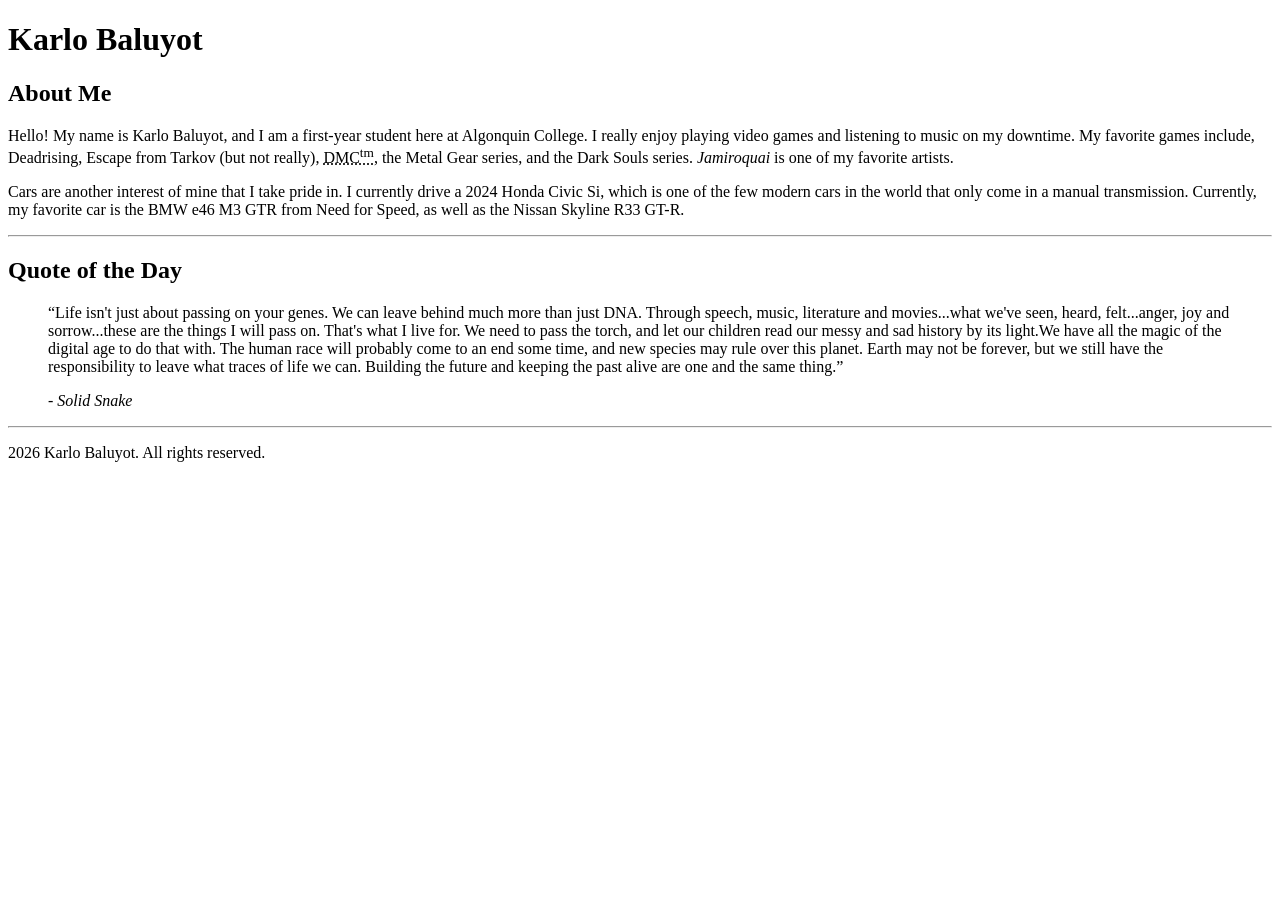
==== html-assignment/index.html @ 9b961849 "Added a second paragraph and edited the footer for the quote." ====
<!DOCTYPE html>
<html lang="en">
<head>
    <meta charset="UTF-8">
    <meta name="viewport" content="width=device-width, initial-scale=1.0">
    <title>HTML Assignment</title>
</head>
<body>
    <header>
        <h1>Karlo Baluyot</h1>
    </header>
    <article>
        <h2>About Me</h2>
        <p>Hello! My name is Karlo Baluyot, and I am a first-year student here at Algonquin College. I really enjoy playing video games and listening to music on my downtime. My favorite games include, Deadrising, Escape from Tarkov (but not really), <abbr title="Devil May Cry">DMC<sup>tm</sup></abbr>, the Metal Gear series, and the Dark Souls series. <em>Jamiroquai</em> is one of my favorite artists.</p>
        <p>Cars are another interest of mine that I take pride in. I currently drive a 2024 Honda Civic Si, which is one of the few modern cars in the world that only come in a manual transmission. Currently, my favorite car is the BMW e46 M3 GTR from Need for Speed, as well as the Nissan Skyline R33 GT-R.</p>
    <hr>
        <h2>Quote of the Day</h2>
        <blockquote cite="Metal Gear Solid:2 - Sons of Liberty">
            <p>“Life isn't just about passing on your genes. We can leave behind much more than just DNA. Through speech, music, literature and movies...what we've seen, heard, felt...anger, joy and sorrow...these are the things I will pass on. That's what I live for. We need to pass the torch, and let our children read our messy and sad history by its light.We have all the magic of the digital age to do that with. The human race will probably come to an end some time, and new species may rule over this planet. Earth may not be forever, but we still have the responsibility to leave what traces of life we can. Building the future and keeping the past alive are one and the same thing.”</p>
            <footer>- <em>Solid Snake</em></footer>
        </blockquote>
    </article>
    <hr>
    <footer>
        <p>2026 Karlo Baluyot. All rights reserved.</p>
    </footer>
</body>
</html>
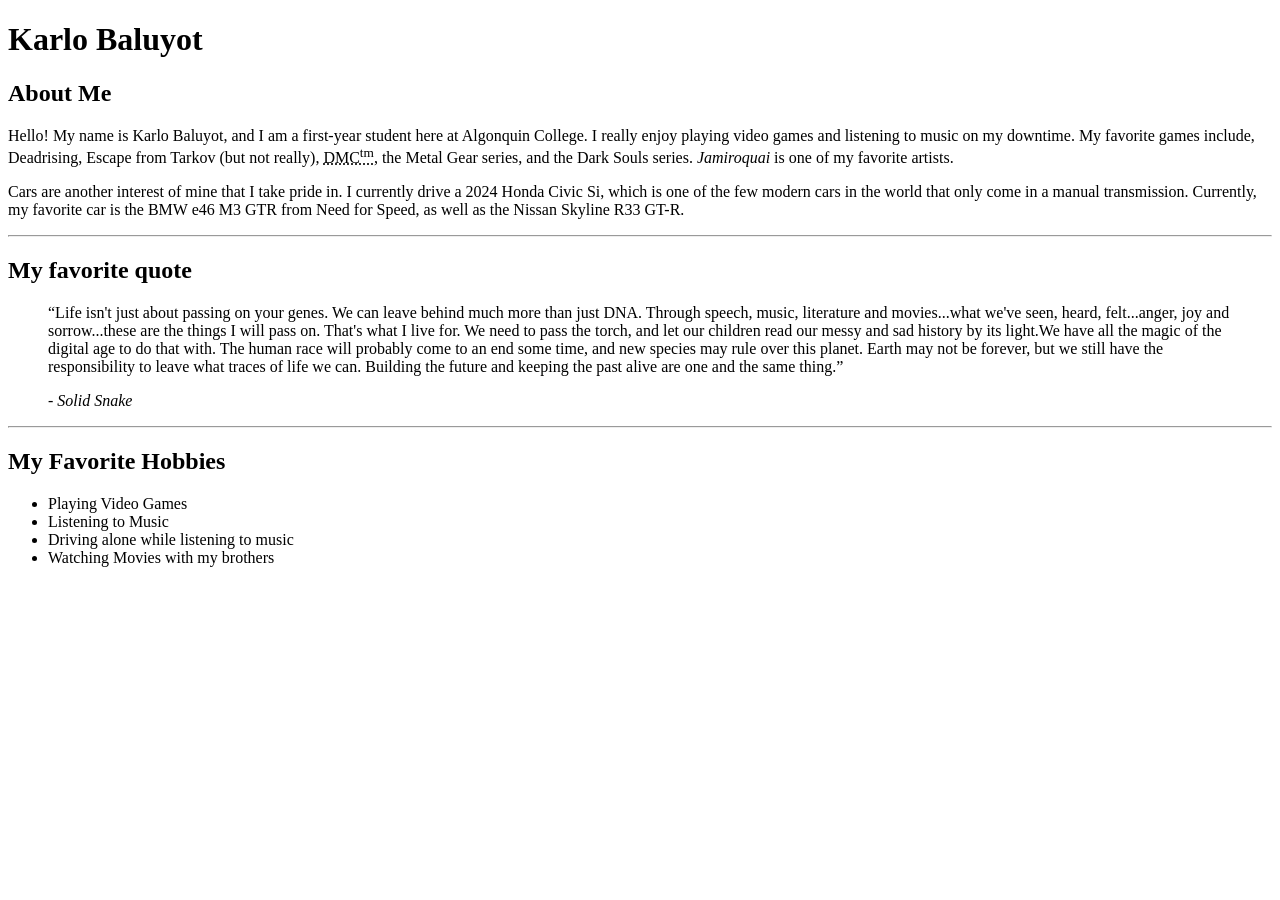
==== commit 55920742: "(WEEK 4) Created a "My Favorite Hobbies" section of my code using lists" ====
--- a/html-assignment/index.html
+++ b/html-assignment/index.html
@@ -14,15 +14,18 @@
         <p>Hello! My name is Karlo Baluyot, and I am a first-year student here at Algonquin College. I really enjoy playing video games and listening to music on my downtime. My favorite games include, Deadrising, Escape from Tarkov (but not really), <abbr title="Devil May Cry">DMC<sup>tm</sup></abbr>, the Metal Gear series, and the Dark Souls series. <em>Jamiroquai</em> is one of my favorite artists.</p>
         <p>Cars are another interest of mine that I take pride in. I currently drive a 2024 Honda Civic Si, which is one of the few modern cars in the world that only come in a manual transmission. Currently, my favorite car is the BMW e46 M3 GTR from Need for Speed, as well as the Nissan Skyline R33 GT-R.</p>
     <hr>
-        <h2>Quote of the Day</h2>
+        <h2>My favorite quote</h2>
         <blockquote cite="Metal Gear Solid:2 - Sons of Liberty">
             <p>“Life isn't just about passing on your genes. We can leave behind much more than just DNA. Through speech, music, literature and movies...what we've seen, heard, felt...anger, joy and sorrow...these are the things I will pass on. That's what I live for. We need to pass the torch, and let our children read our messy and sad history by its light.We have all the magic of the digital age to do that with. The human race will probably come to an end some time, and new species may rule over this planet. Earth may not be forever, but we still have the responsibility to leave what traces of life we can. Building the future and keeping the past alive are one and the same thing.”</p>
             <footer>- <em>Solid Snake</em></footer>
         </blockquote>
-    </article>
     <hr>
-    <footer>
-        <p>2026 Karlo Baluyot. All rights reserved.</p>
-    </footer>
+        <h2>My Favorite Hobbies</h2>
+        <ul>
+            <li>Playing Video Games</li>
+            <li>Listening to Music</li>
+            <li>Driving alone while listening to music</li>
+            <li>Watching Movies with my brothers</li>
+        </ul>
 </body>
 </html>
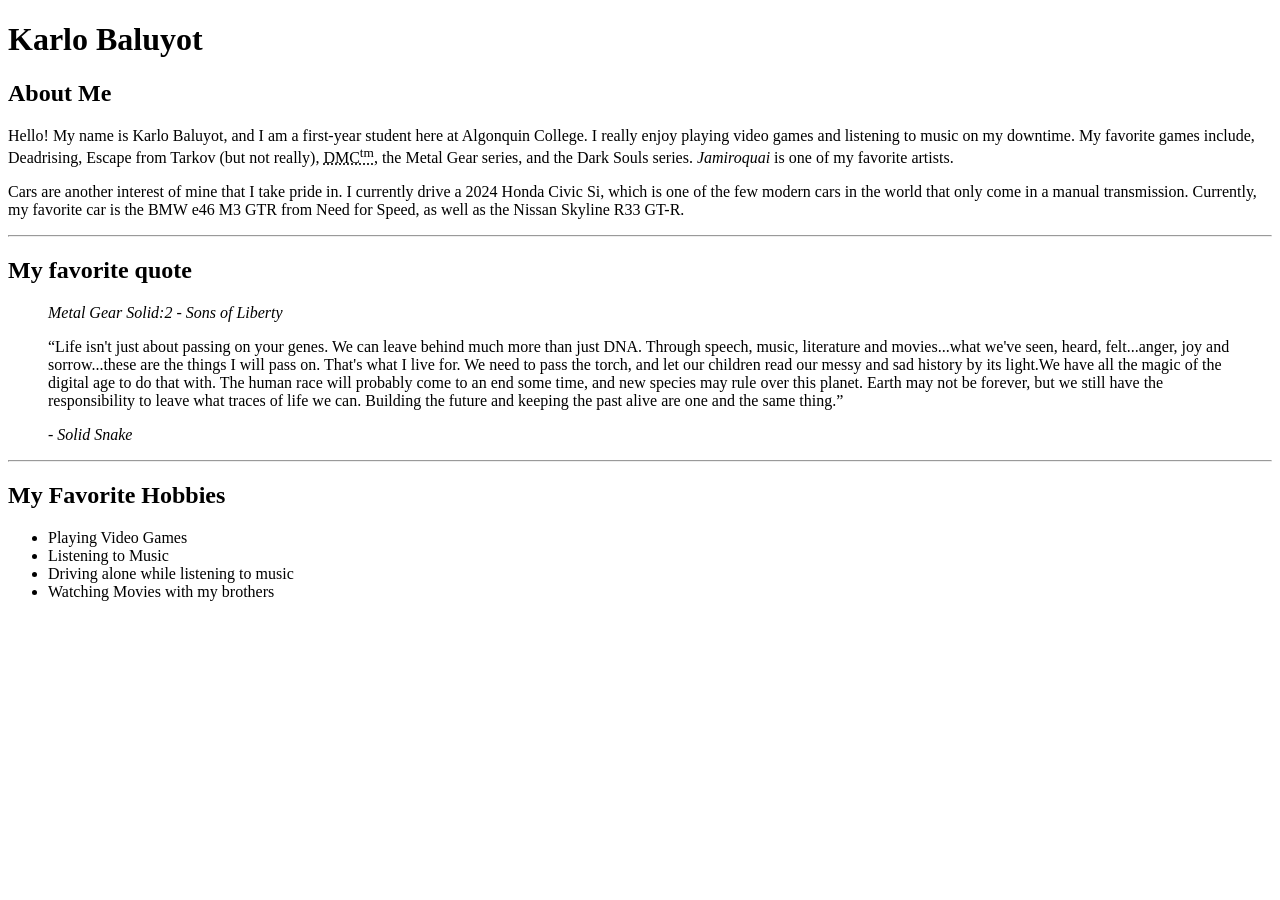
==== commit e65b7e4a: "Fixed some errors with the articles and blockquote for the main quote" ====
--- a/html-assignment/index.html
+++ b/html-assignment/index.html
@@ -13,13 +13,18 @@
         <h2>About Me</h2>
         <p>Hello! My name is Karlo Baluyot, and I am a first-year student here at Algonquin College. I really enjoy playing video games and listening to music on my downtime. My favorite games include, Deadrising, Escape from Tarkov (but not really), <abbr title="Devil May Cry">DMC<sup>tm</sup></abbr>, the Metal Gear series, and the Dark Souls series. <em>Jamiroquai</em> is one of my favorite artists.</p>
         <p>Cars are another interest of mine that I take pride in. I currently drive a 2024 Honda Civic Si, which is one of the few modern cars in the world that only come in a manual transmission. Currently, my favorite car is the BMW e46 M3 GTR from Need for Speed, as well as the Nissan Skyline R33 GT-R.</p>
+    </article>
     <hr>
+    <article>
         <h2>My favorite quote</h2>
-        <blockquote cite="Metal Gear Solid:2 - Sons of Liberty">
+        <blockquote> 
+        <cite>Metal Gear Solid:2 - Sons of Liberty</cite>
             <p>“Life isn't just about passing on your genes. We can leave behind much more than just DNA. Through speech, music, literature and movies...what we've seen, heard, felt...anger, joy and sorrow...these are the things I will pass on. That's what I live for. We need to pass the torch, and let our children read our messy and sad history by its light.We have all the magic of the digital age to do that with. The human race will probably come to an end some time, and new species may rule over this planet. Earth may not be forever, but we still have the responsibility to leave what traces of life we can. Building the future and keeping the past alive are one and the same thing.”</p>
             <footer>- <em>Solid Snake</em></footer>
         </blockquote>
+    </article>
     <hr>
+    <article>
         <h2>My Favorite Hobbies</h2>
         <ul>
             <li>Playing Video Games</li>
@@ -27,5 +32,6 @@
             <li>Driving alone while listening to music</li>
             <li>Watching Movies with my brothers</li>
         </ul>
+    </article>
 </body>
 </html>
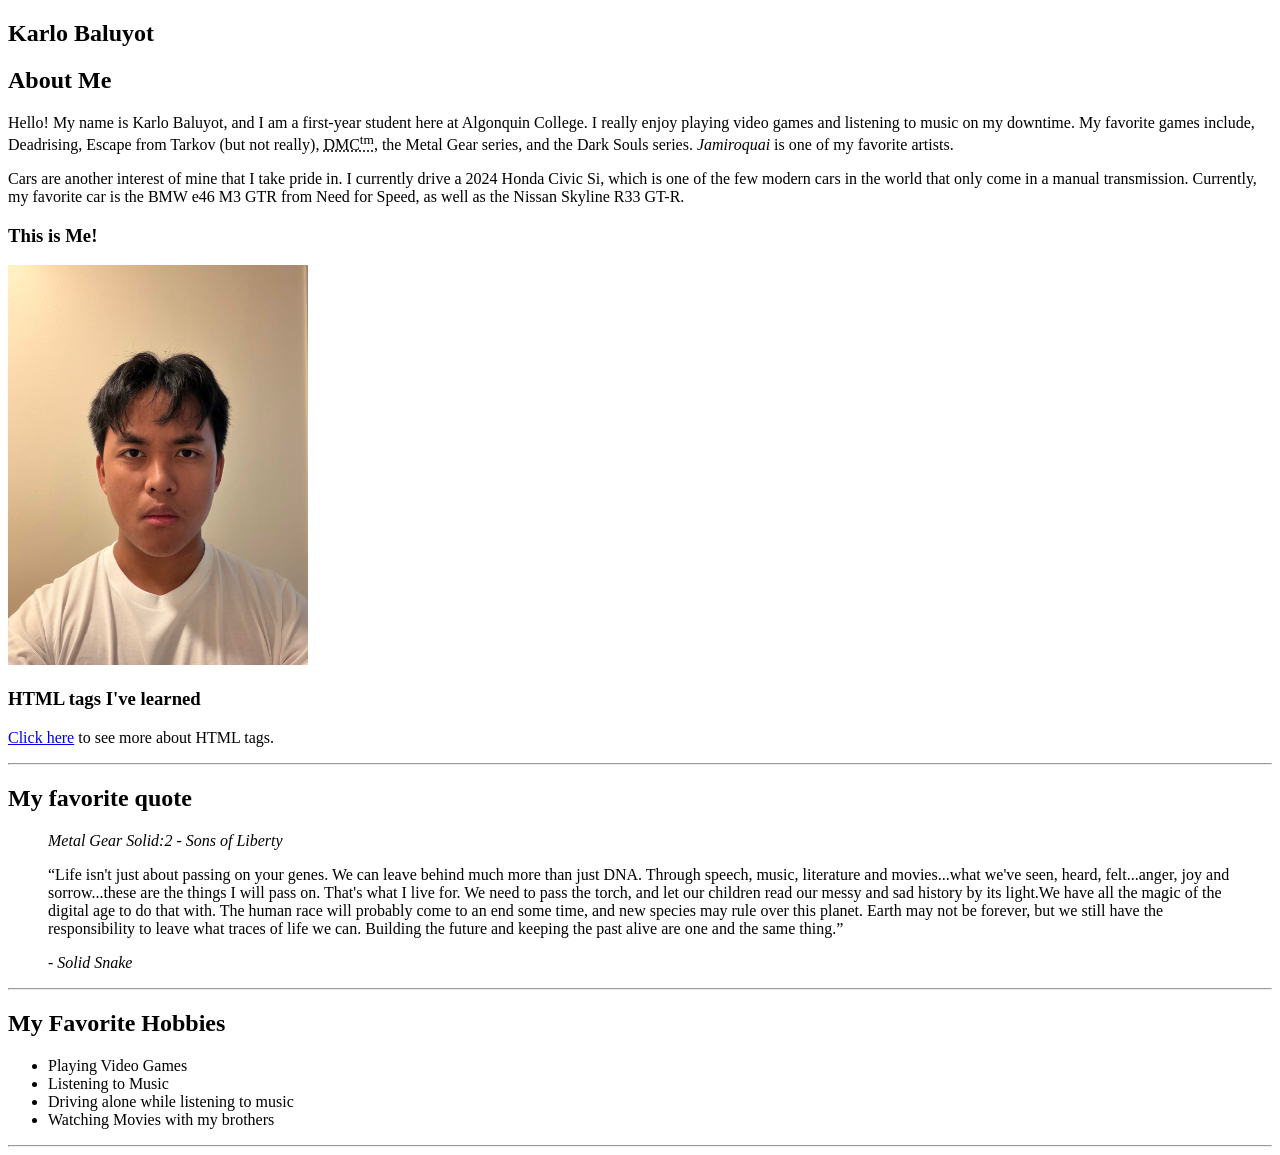
==== commit ed4cee4b: "Added indents through-out my code, created sections, added the notes.html, and added an image of mys" ====
--- a/html-assignment/index.html
+++ b/html-assignment/index.html
@@ -6,15 +6,27 @@
     <title>HTML Assignment</title>
 </head>
 <body>
-    <header>
-        <h1>Karlo Baluyot</h1>
-    </header>
+    <section>
+        <header>
+            <h1>Karlo Baluyot</h1>
+        </header>
     <article>
         <h2>About Me</h2>
-        <p>Hello! My name is Karlo Baluyot, and I am a first-year student here at Algonquin College. I really enjoy playing video games and listening to music on my downtime. My favorite games include, Deadrising, Escape from Tarkov (but not really), <abbr title="Devil May Cry">DMC<sup>tm</sup></abbr>, the Metal Gear series, and the Dark Souls series. <em>Jamiroquai</em> is one of my favorite artists.</p>
-        <p>Cars are another interest of mine that I take pride in. I currently drive a 2024 Honda Civic Si, which is one of the few modern cars in the world that only come in a manual transmission. Currently, my favorite car is the BMW e46 M3 GTR from Need for Speed, as well as the Nissan Skyline R33 GT-R.</p>
+            <p>Hello! My name is Karlo Baluyot, and I am a first-year student here at Algonquin College. I really enjoy playing video games and listening to music on my downtime. My favorite games include, Deadrising, Escape from Tarkov (but not really), <abbr title="Devil May Cry">DMC<sup>tm</sup></abbr>, the Metal Gear series, and the Dark Souls series. <em>Jamiroquai</em> is one of my favorite artists.</p>
+            <p>Cars are another interest of mine that I take pride in. I currently drive a 2024 Honda Civic Si, which is one of the few modern cars in the world that only come in a manual transmission. Currently, my favorite car is the BMW e46 M3 GTR from Need for Speed, as well as the Nissan Skyline R33 GT-R.</p>
+        </article>
+    <h3>This is Me!</h3>
+        <article>
+            <img src="images/IMG_8944.jpg" alt="A photograph of Karlo" title="Karlo" width="300">
+        </article>
+    <article>
+            <h3>HTML tags I've learned</h3>
+            <p><a href="notes.html">Click here</a> to see more about HTML tags.</p>
     </article>
+
+    </section>
     <hr>
+    
     <article>
         <h2>My favorite quote</h2>
         <blockquote> 
@@ -24,6 +36,7 @@
         </blockquote>
     </article>
     <hr>
+    <section>
     <article>
         <h2>My Favorite Hobbies</h2>
         <ul>
@@ -33,5 +46,8 @@
             <li>Watching Movies with my brothers</li>
         </ul>
     </article>
+    </section>
+    <hr>
+
 </body>
 </html>
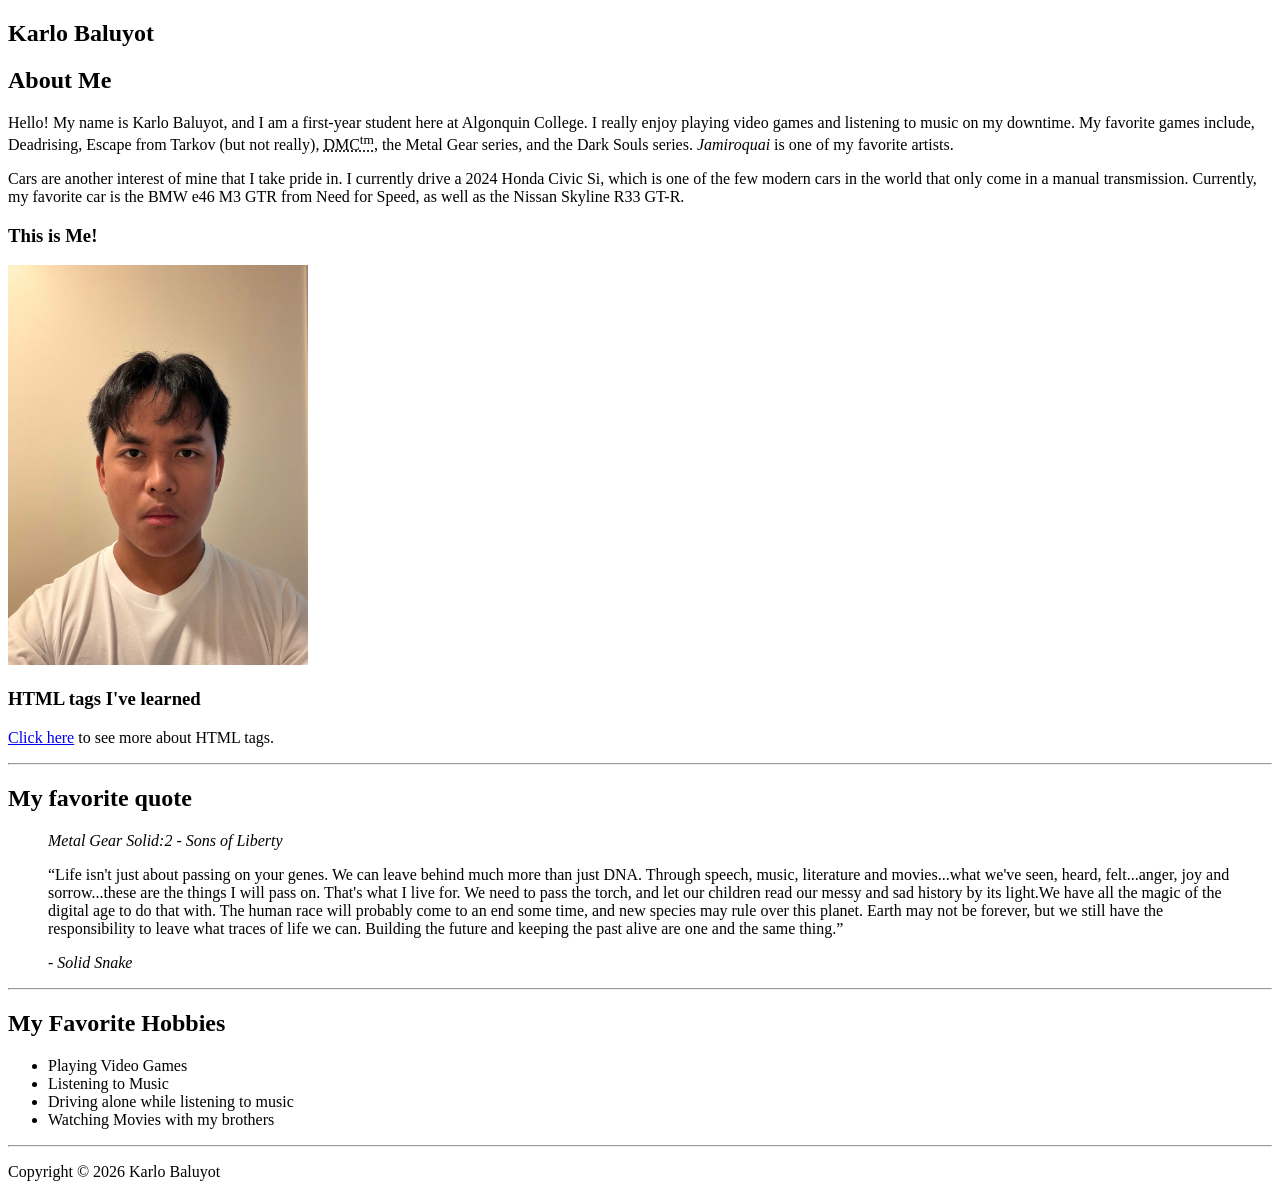
==== commit 0f07b293: "Added a copyright and validated one last time for both html files" ====
--- a/html-assignment/index.html
+++ b/html-assignment/index.html
@@ -26,7 +26,7 @@
 
     </section>
     <hr>
-    
+
     <article>
         <h2>My favorite quote</h2>
         <blockquote> 
@@ -35,7 +35,9 @@
             <footer>- <em>Solid Snake</em></footer>
         </blockquote>
     </article>
+
     <hr>
+
     <section>
     <article>
         <h2>My Favorite Hobbies</h2>
@@ -47,7 +49,14 @@
         </ul>
     </article>
     </section>
+
     <hr>
 
+    <section>
+        <footer>
+            <p>Copyright &copy; 2026 Karlo Baluyot</p>
+        </footer>
+    </section>
+    
 </body>
 </html>
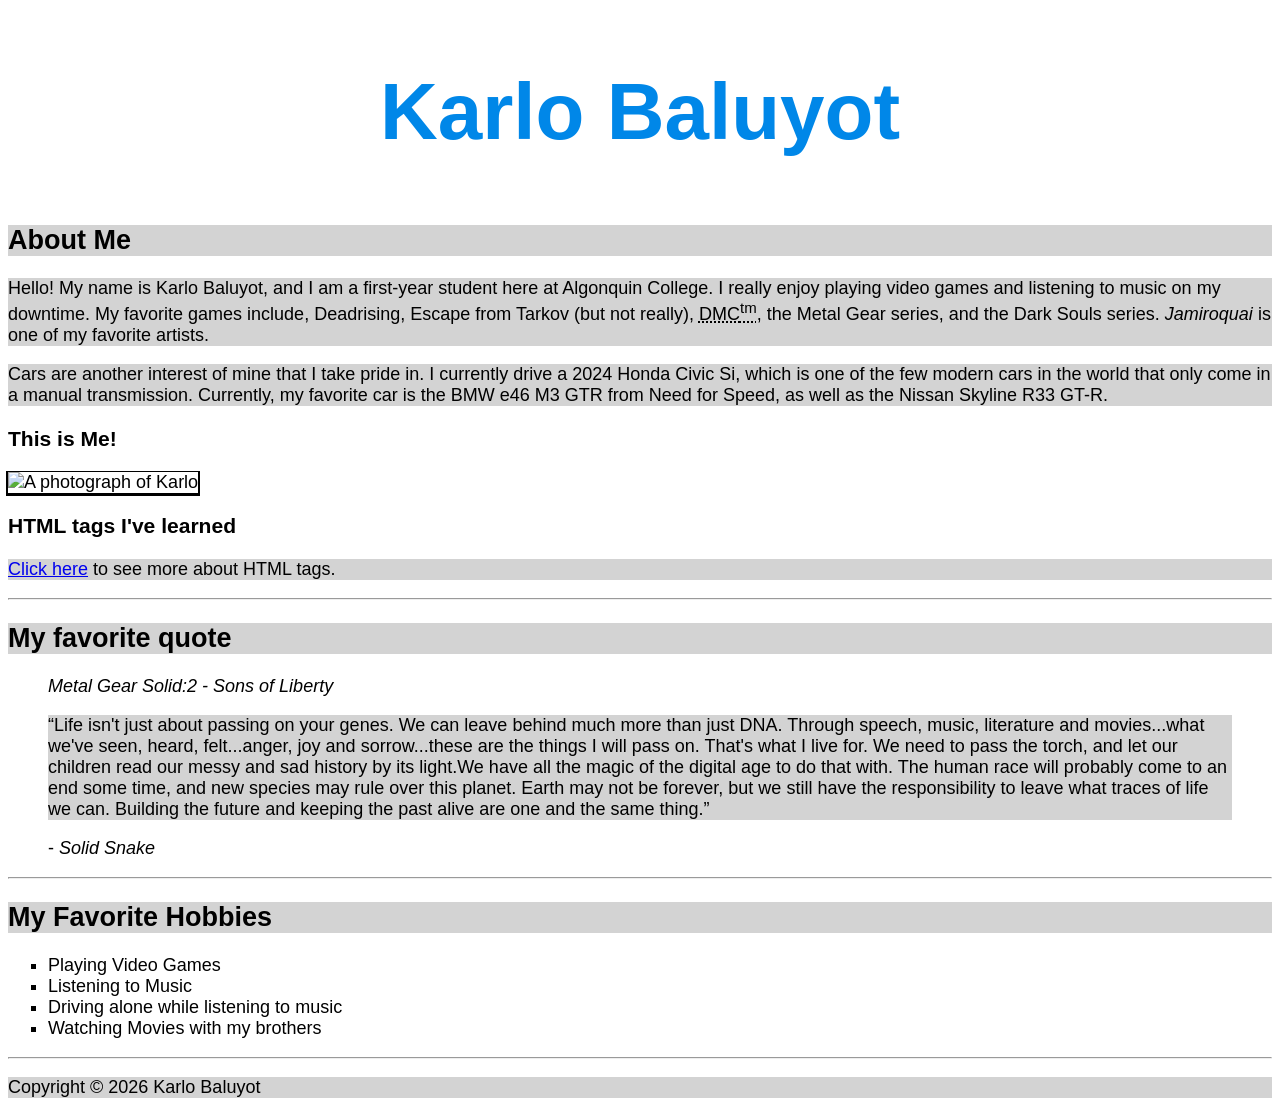
==== commit 3273e0be: "(WEEK 5) Added style.css file, body tag, h2, p ta, and ul tag. Added classes to both the site-title " ====
--- a/html-assignment/index.html
+++ b/html-assignment/index.html
@@ -4,11 +4,12 @@
     <meta charset="UTF-8">
     <meta name="viewport" content="width=device-width, initial-scale=1.0">
     <title>HTML Assignment</title>
+    <link rel="stylesheet" href="css/style.css">
 </head>
 <body>
     <section>
         <header>
-            <h1>Karlo Baluyot</h1>
+            <h1 class="site-title">Karlo Baluyot</h1>
         </header>
     <article>
         <h2>About Me</h2>
@@ -17,7 +18,7 @@
         </article>
     <h3>This is Me!</h3>
         <article>
-            <img src="images/IMG_8944.jpg" alt="A photograph of Karlo" title="Karlo" width="300">
+            <img src="images/img_8944.jpg" alt="A photograph of Karlo" title="Karlo" width="300" class="my-image">
         </article>
     <article>
             <h3>HTML tags I've learned</h3>
--- a/html-assignment/css/style.css
+++ b/html-assignment/css/style.css
@@ -0,0 +1,23 @@
+body {
+    font-family: Arial, sans-serif;
+    font-size: 18px;
+}
+
+h1, .site-title {
+    color: rgb(0, 135, 232);
+    text-align: center;
+    font-size: 80px;
+    font-family: Coolvetica, Arial, sans-serif;
+}
+
+h2, p {
+    background-color: lightgrey;
+}
+
+ul {
+    list-style-type: square;
+}
+
+.my-image {
+    box-shadow: 0px 1px 0px 2px black;
+}
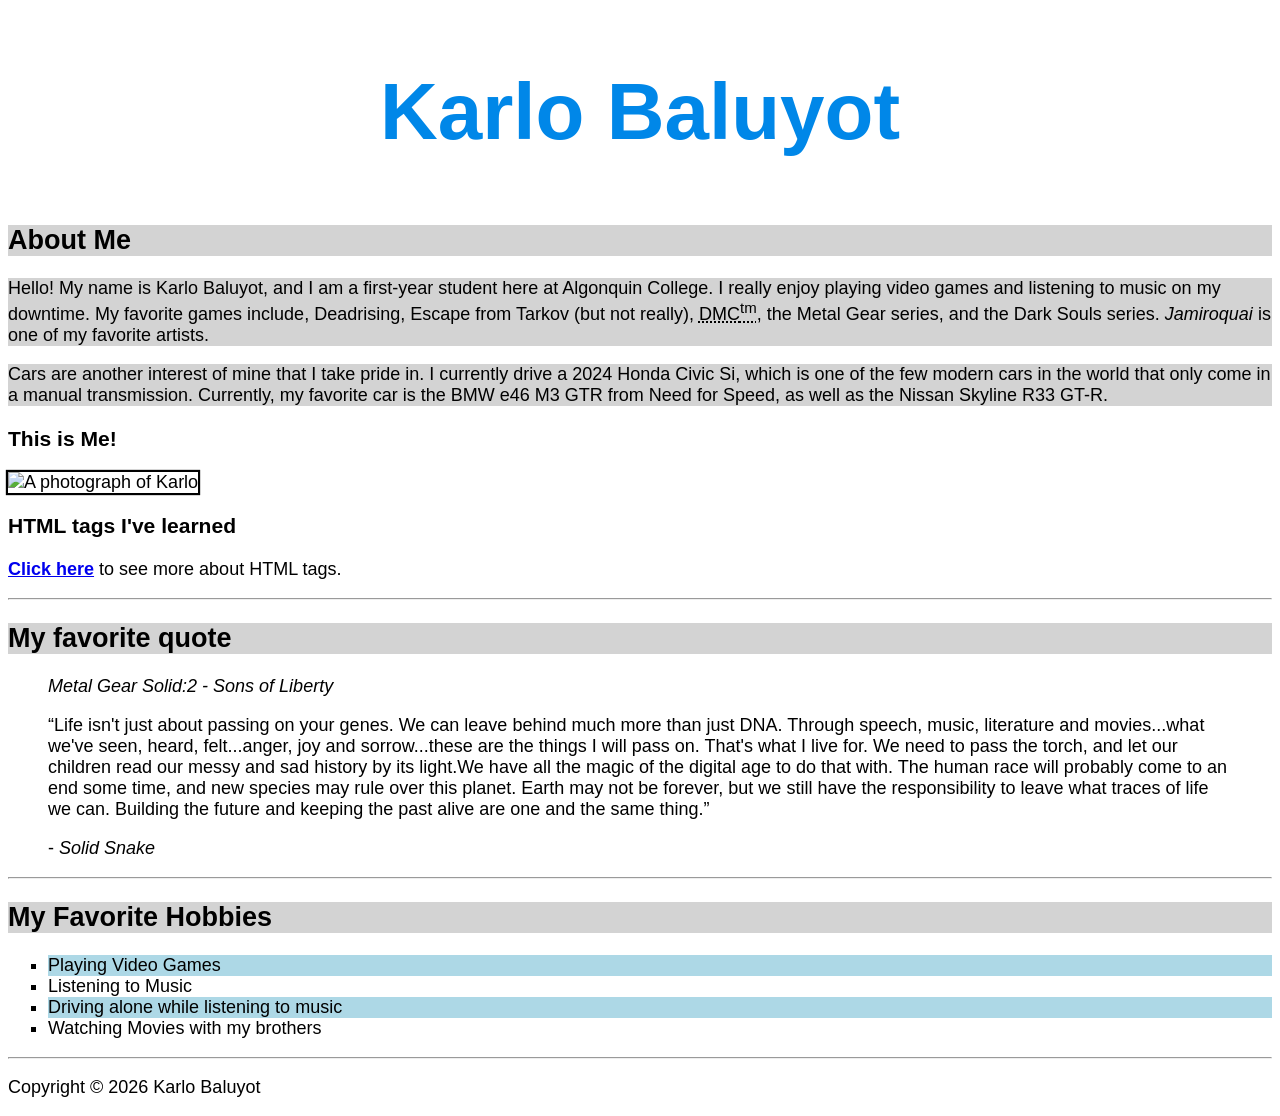
==== commit a0b88530: "Added classes "about-me", "about-me-2", and "hobby-list." I also fixed the image's box shadow, added" ====
--- a/html-assignment/index.html
+++ b/html-assignment/index.html
@@ -13,8 +13,8 @@
         </header>
     <article>
         <h2>About Me</h2>
-            <p>Hello! My name is Karlo Baluyot, and I am a first-year student here at Algonquin College. I really enjoy playing video games and listening to music on my downtime. My favorite games include, Deadrising, Escape from Tarkov (but not really), <abbr title="Devil May Cry">DMC<sup>tm</sup></abbr>, the Metal Gear series, and the Dark Souls series. <em>Jamiroquai</em> is one of my favorite artists.</p>
-            <p>Cars are another interest of mine that I take pride in. I currently drive a 2024 Honda Civic Si, which is one of the few modern cars in the world that only come in a manual transmission. Currently, my favorite car is the BMW e46 M3 GTR from Need for Speed, as well as the Nissan Skyline R33 GT-R.</p>
+            <p class="about-me">Hello! My name is Karlo Baluyot, and I am a first-year student here at Algonquin College. I really enjoy playing video games and listening to music on my downtime. My favorite games include, Deadrising, Escape from Tarkov (but not really), <abbr title="Devil May Cry">DMC<sup>tm</sup></abbr>, the Metal Gear series, and the Dark Souls series. <em>Jamiroquai</em> is one of my favorite artists.</p>
+            <p class="about-me-2">Cars are another interest of mine that I take pride in. I currently drive a 2024 Honda Civic Si, which is one of the few modern cars in the world that only come in a manual transmission. Currently, my favorite car is the BMW e46 M3 GTR from Need for Speed, as well as the Nissan Skyline R33 GT-R.</p>
         </article>
     <h3>This is Me!</h3>
         <article>
@@ -42,7 +42,7 @@
     <section>
     <article>
         <h2>My Favorite Hobbies</h2>
-        <ul>
+        <ul class="hobby-list">
             <li>Playing Video Games</li>
             <li>Listening to Music</li>
             <li>Driving alone while listening to music</li>
--- a/html-assignment/css/style.css
+++ b/html-assignment/css/style.css
@@ -10,7 +10,7 @@
     font-family: Coolvetica, Arial, sans-serif;
 }
 
-h2, p {
+h2, .about-me, .about-me-2 {
     background-color: lightgrey;
 }
 
@@ -19,5 +19,31 @@
 }
 
 .my-image {
-    box-shadow: 0px 1px 0px 2px black;
+    box-shadow: 0px 0px 1px 2px black;
 }
+
+.hobby-list li:nth-child(odd) {
+    background-color: lightblue;
+}
+
+/* LVHA (Link, Visited, Hover, Active) Must be in this order */
+a:visited {
+    text-decoration: underline;
+    color: #990000;
+}
+
+a {
+    font-weight: bold;
+    transition: 1s;
+}
+
+/* removes underline on hover */
+a:hover {
+    text-decoration: none;
+    color: rgba(0, 255, 0, 1);
+}
+
+/* changes color of link when clicked */
+a:active {
+    color: blue;
+}
